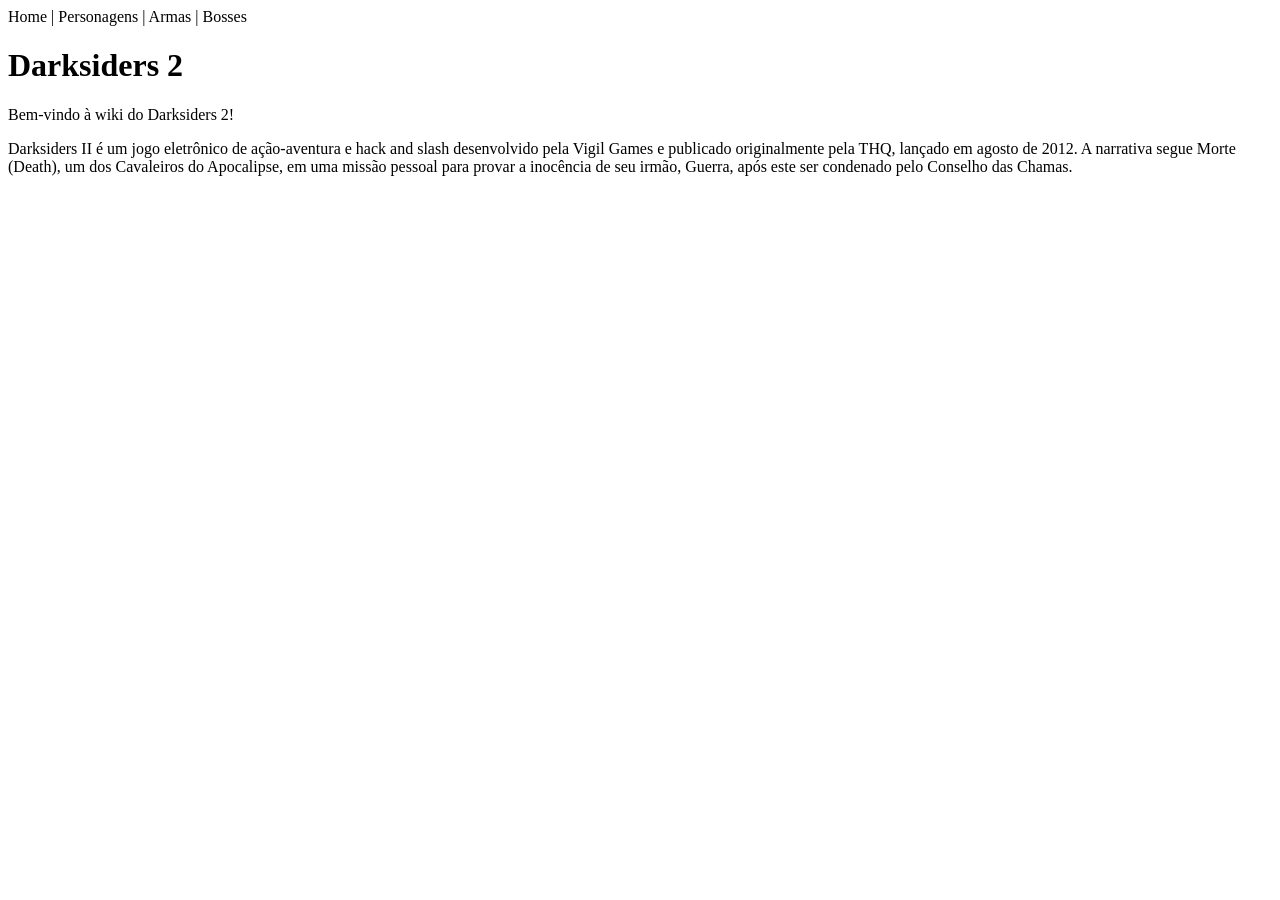
==== Projeto Darksiders 2 wiki/index.html @ 4d94449e "Primeiro commit" ====
<!DOCTYPE html>
<html lang="pt-Br">
<head>
    <meta charset="UTF-8">
    <meta name="viewport" content="width=device-width, initial-scale=1.0">
    <title>Darksiders 2 Wiki</title>
</head>
<body>
    <nav>Home | Personagens | Armas | Bosses</nav>
    <main>
        <h1>Darksiders 2</h1>
        <p>Bem-vindo à wiki do Darksiders 2!</p>
    </main>
    <section>Darksiders II é um jogo eletrônico de ação-aventura e hack and slash desenvolvido pela Vigil Games e publicado originalmente pela THQ, lançado em agosto de 2012.  A narrativa segue Morte (Death), um dos Cavaleiros do Apocalipse, em uma missão pessoal para provar a inocência de seu irmão, Guerra, após este ser condenado pelo Conselho das Chamas. </section>
</body>
</html>
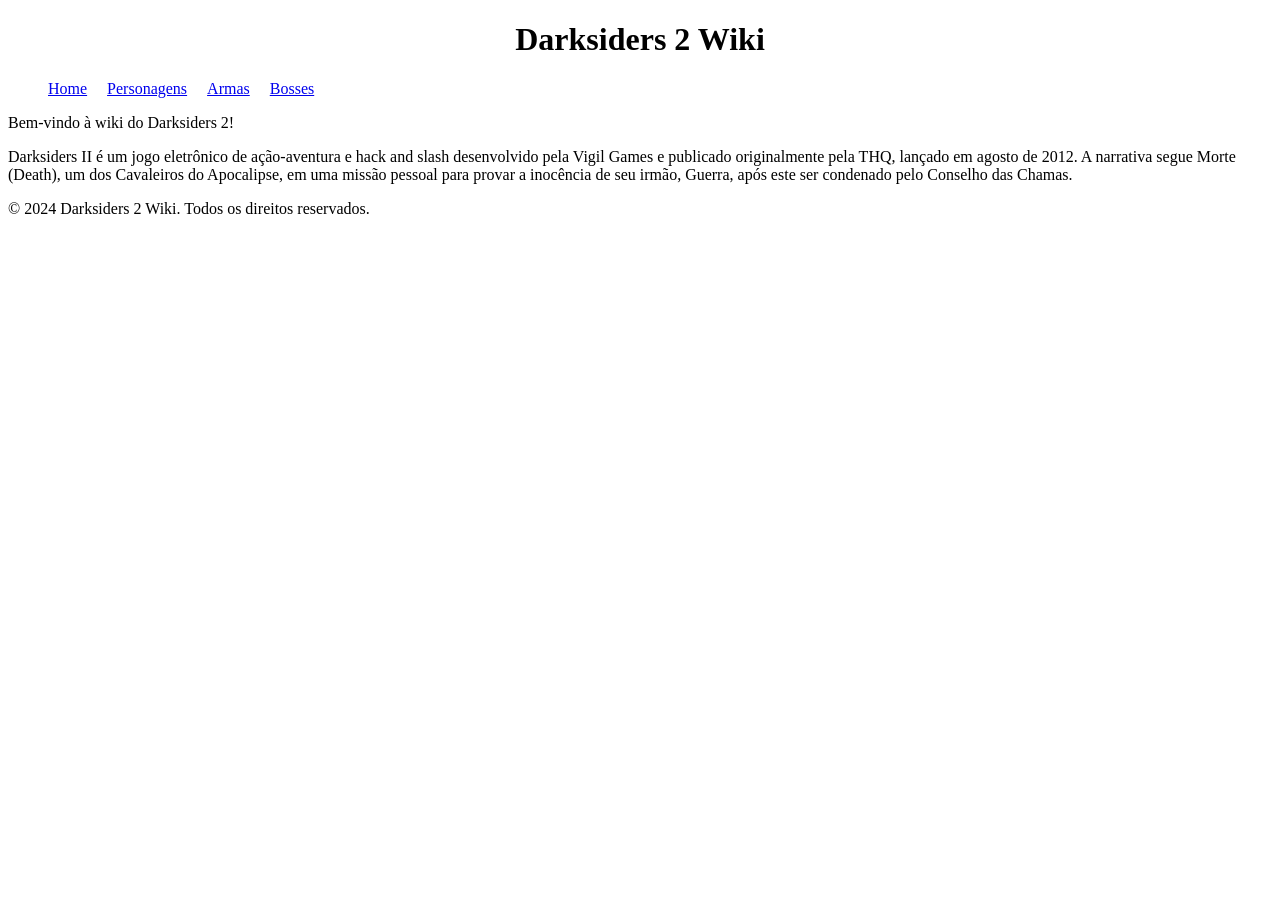
==== commit a94d1eb5: "Primeira modificação do site" ====
--- a/Projeto Darksiders 2 wiki/index.html
+++ b/Projeto Darksiders 2 wiki/index.html
@@ -4,13 +4,29 @@
     <meta charset="UTF-8">
     <meta name="viewport" content="width=device-width, initial-scale=1.0">
     <title>Darksiders 2 Wiki</title>
+    <link rel="stylesheet" href="css/style.css">
 </head>
 <body>
-    <nav>Home | Personagens | Armas | Bosses</nav>
+    <header>
+        <h1>Darksiders 2 Wiki</h1>
+        <nav>
+            <ul>
+                <li><a href="index.html">Home</a></li>
+                <li><a href="personagens.html">Personagens</a></li>
+                <li><a href="armas.html">Armas</a></li>
+                <li><a href="bosses.html">Bosses</a></li>
+            </ul>
+        </nav>
+    </header>
     <main>
-        <h1>Darksiders 2</h1>
         <p>Bem-vindo à wiki do Darksiders 2!</p>
+        <section>
+            Darksiders II é um jogo eletrônico de ação-aventura e hack and slash desenvolvido pela Vigil Games e publicado originalmente pela THQ, lançado em agosto de 2012.  A narrativa segue Morte (Death), um dos Cavaleiros do Apocalipse, em uma missão pessoal para provar a inocência de seu irmão, Guerra, após este ser condenado pelo Conselho das Chamas. 
+
+        </section>
     </main>
-    <section>Darksiders II é um jogo eletrônico de ação-aventura e hack and slash desenvolvido pela Vigil Games e publicado originalmente pela THQ, lançado em agosto de 2012.  A narrativa segue Morte (Death), um dos Cavaleiros do Apocalipse, em uma missão pessoal para provar a inocência de seu irmão, Guerra, após este ser condenado pelo Conselho das Chamas. </section>
+    <footer>
+        <p>&copy; 2024 Darksiders 2 Wiki. Todos os direitos reservados.</p>
+    </footer>
 </body>
 </html>
--- a/Projeto Darksiders 2 wiki/css/style.css
+++ b/Projeto Darksiders 2 wiki/css/style.css
@@ -0,0 +1,8 @@
+nav ul {
+    list-style-type: none;
+    display: flex;
+    gap: 20px;
+}
+h1 {
+    text-align: center;
+}
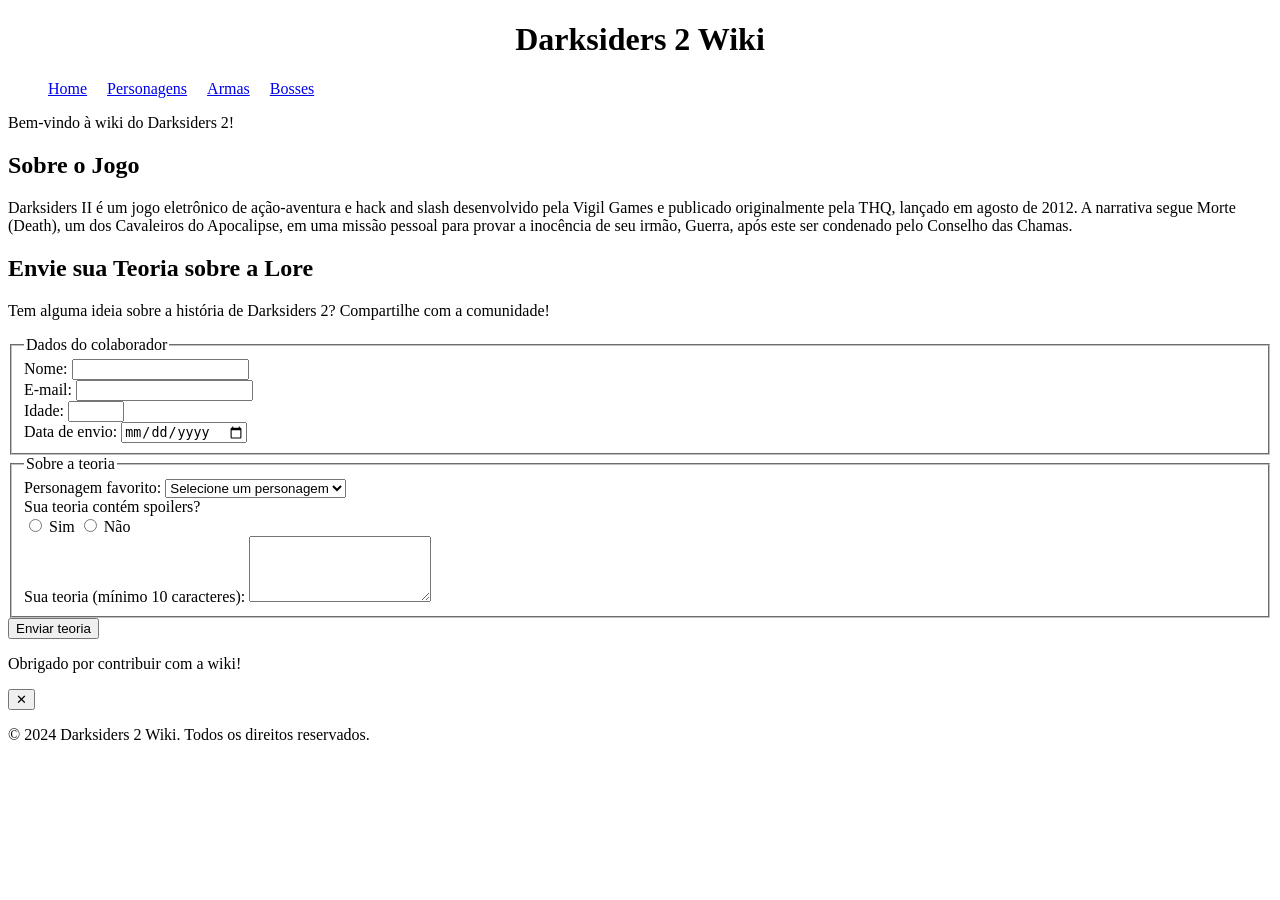
==== commit cbc1b14d: "Alteração do projeto" ====
--- a/Projeto Darksiders 2 wiki/index.html
+++ b/Projeto Darksiders 2 wiki/index.html
@@ -5,6 +5,7 @@
     <meta name="viewport" content="width=device-width, initial-scale=1.0">
     <title>Darksiders 2 Wiki</title>
     <link rel="stylesheet" href="css/style.css">
+    <link href="baixados.webp" rel="icon" type="image/x-icon">
 </head>
 <body>
     <header>
@@ -18,15 +19,137 @@
             </ul>
         </nav>
     </header>
+
     <main>
         <p>Bem-vindo à wiki do Darksiders 2!</p>
-        <section>
-            Darksiders II é um jogo eletrônico de ação-aventura e hack and slash desenvolvido pela Vigil Games e publicado originalmente pela THQ, lançado em agosto de 2012.  A narrativa segue Morte (Death), um dos Cavaleiros do Apocalipse, em uma missão pessoal para provar a inocência de seu irmão, Guerra, após este ser condenado pelo Conselho das Chamas. 
 
+        <section aria-labelledby="sobre-heading">
+            <h2 id="sobre-heading">Sobre o Jogo</h2>
+            <p>
+                Darksiders II é um jogo eletrônico de ação-aventura e hack and slash
+                desenvolvido pela Vigil Games e publicado originalmente pela THQ,
+                lançado em agosto de 2012. A narrativa segue Morte (Death), um dos
+                Cavaleiros do Apocalipse, em uma missão pessoal para provar a
+                inocência de seu irmão, Guerra, após este ser condenado pelo
+                Conselho das Chamas.
+            </p>
+        </section>
+
+        <section aria-labelledby="teoria-heading">
+            <h2 id="teoria-heading">Envie sua Teoria sobre a Lore</h2>
+            <p>Tem alguma ideia sobre a história de Darksiders 2? Compartilhe com a comunidade!</p>
+
+            <form novalidate>
+                <fieldset>
+                    <legend>Dados do colaborador</legend>
+
+                    <div>
+                        <label for="nome">Nome:</label>
+                        <input
+                            type="text"
+                            id="nome"
+                            name="nome"
+                            required
+                            minlength="2"
+                            autocomplete="name"
+                        >
+                    </div>
+
+                    <div>
+                        <label for="email">E-mail:</label>
+                        <input
+                            type="email"
+                            id="email"
+                            name="email"
+                            required
+                            autocomplete="email"
+                        >
+                    </div>
+
+                    <div>
+                        <label for="idade">Idade:</label>
+                        <input
+                            type="number"
+                            id="idade"
+                            name="idade"
+                            min="10"
+                            max="120"
+                        >
+                    </div>
+
+                    <div>
+                        <label for="data-envio">Data de envio:</label>
+                        <input
+                            type="date"
+                            id="data-envio"
+                            name="data-envio"
+                        >
+                    </div>
+                </fieldset>
+
+                <fieldset>
+                    <legend>Sobre a teoria</legend>
+
+                    <div>
+                        <label for="personagem">Personagem favorito:</label>
+                        <select id="personagem" name="personagem">
+                            <option value="">Selecione um personagem</option>
+                            <option value="morte">Morte</option>
+                            <option value="guerra">Guerra</option>
+                            <option value="furia">Fúria</option>
+                            <option value="discordia">Discórdia</option>
+                        </select>
+                    </div>
+
+                    <div>
+                        <span id="spoiler-legend">Sua teoria contém spoilers?</span>
+                        <div role="group" aria-labelledby="spoiler-legend">
+                            <label for="spoiler-sim">
+                                <input
+                                    type="radio"
+                                    id="spoiler-sim"
+                                    name="spoiler"
+                                    value="sim"
+                                >
+                                Sim
+                            </label>
+                            <label for="spoiler-nao">
+                                <input
+                                    type="radio"
+                                    id="spoiler-nao"
+                                    name="spoiler"
+                                    value="nao"
+                                >
+                                Não
+                            </label>
+                        </div>
+                    </div>
+
+                    <div>
+                        <label for="teoria">Sua teoria (mínimo 10 caracteres):</label>
+                        <textarea
+                            id="teoria"
+                            name="teoria"
+                            required
+                            minlength="10"
+                            rows="4"
+                        ></textarea>
+                    </div>
+                </fieldset>
+
+                <button type="submit">Enviar teoria</button>
+            </form>
         </section>
     </main>
+
+    <!-- Exemplo de alerta com botão de ícone acessível (Desafio Extra) -->
+    <div role="alert" id="alerta-exemplo">
+        <p>Obrigado por contribuir com a wiki!</p>
+        <button type="button" aria-label="Fechar alerta">✕</button>
+    </div>
+
     <footer>
         <p>&copy; 2024 Darksiders 2 Wiki. Todos os direitos reservados.</p>
     </footer>
 </body>
-</html>+</html>
